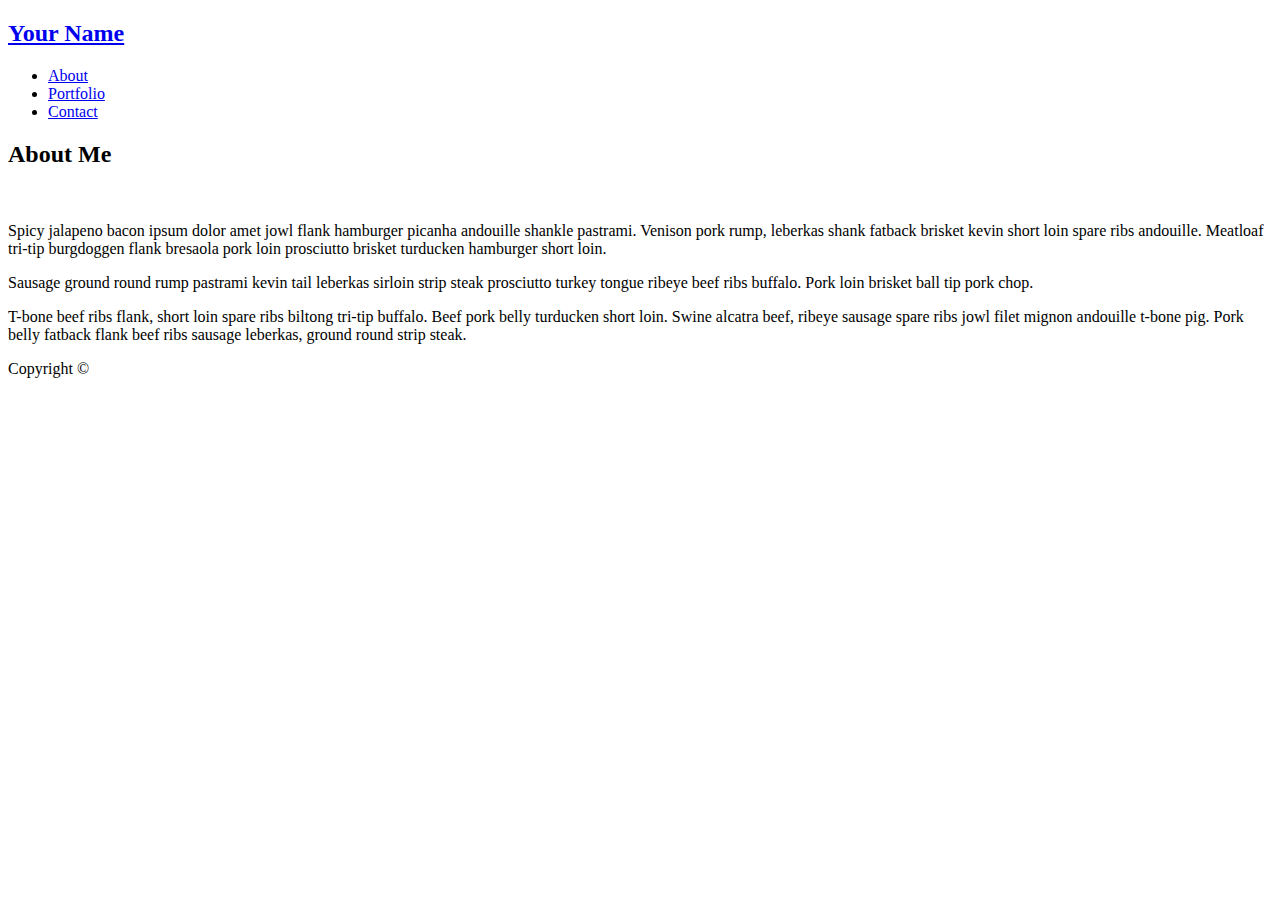
==== index.html @ 2630fe62 "Created index.html content" ====
<!DOCTYPE html>
<html lang="en">
<head>
    <meta charset="UTF-8">
    <meta name="viewport" content="width=device-width, initial-scale=1.0">
    <meta http-equiv="X-UA-Compatible" content="ie=edge">
    <link rel="stylesheet" href="assets/css/style.css">
    <title>Basic Portfolio</title>
</head>
<body>
    <header>
        <h2><a href="index.html">Your Name</a></h2>
        <nav>
            <ul>
                <li><a href="index.html">About</a></li>
                <li><a href="portfolio.html">Portfolio</a></li>
                <li><a href="contact.html">Contact</a></li>
            </ul>
        </nav>
        <section>
            <h2>About Me</h2>
            <img src="assets/images/potato.jpg" alt="">
            <p>Spicy jalapeno bacon ipsum dolor amet jowl flank hamburger picanha andouille shankle pastrami. Venison pork rump, leberkas shank fatback brisket kevin short loin spare ribs andouille. Meatloaf tri-tip burgdoggen flank bresaola pork loin prosciutto brisket turducken hamburger short loin.</p>
            <p>Sausage ground round rump pastrami kevin tail leberkas sirloin strip steak prosciutto turkey tongue ribeye beef ribs buffalo. Pork loin brisket ball tip pork chop.</p>
            <p>T-bone beef ribs flank, short loin spare ribs biltong tri-tip buffalo. Beef pork belly turducken short loin. Swine alcatra beef, ribeye sausage spare ribs jowl filet mignon andouille t-bone pig. Pork belly fatback flank beef ribs sausage leberkas, ground round strip steak.</p>
        </section>
        <footer>Copyright &copy;</footer>
    </header>
</body>
</html>
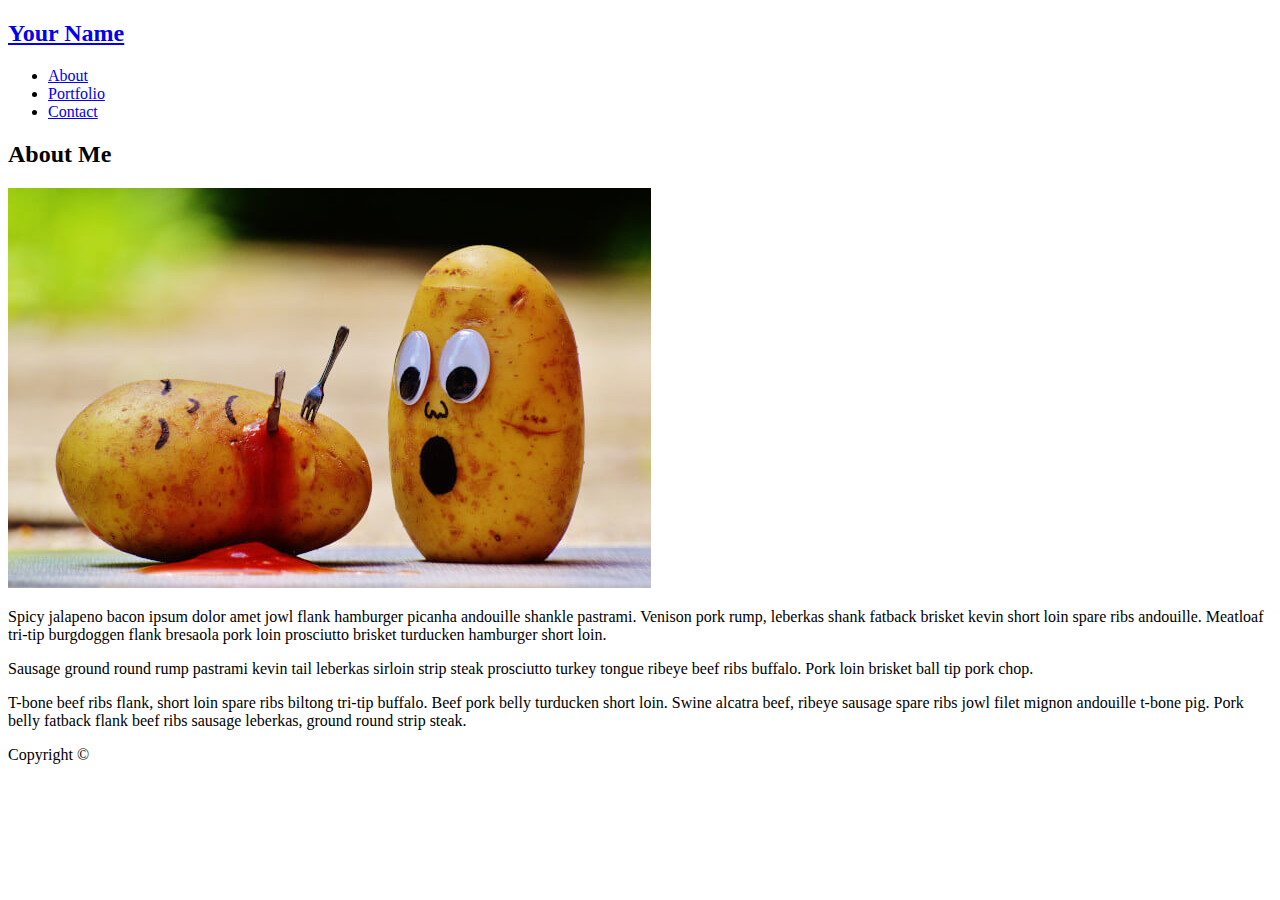
==== commit f897a1c6: "Fixed header" ====
--- a/index.html
+++ b/index.html
@@ -17,14 +17,14 @@
                 <li><a href="contact.html">Contact</a></li>
             </ul>
         </nav>
-        <section>
-            <h2>About Me</h2>
-            <img src="assets/images/potato.jpg" alt="">
-            <p>Spicy jalapeno bacon ipsum dolor amet jowl flank hamburger picanha andouille shankle pastrami. Venison pork rump, leberkas shank fatback brisket kevin short loin spare ribs andouille. Meatloaf tri-tip burgdoggen flank bresaola pork loin prosciutto brisket turducken hamburger short loin.</p>
-            <p>Sausage ground round rump pastrami kevin tail leberkas sirloin strip steak prosciutto turkey tongue ribeye beef ribs buffalo. Pork loin brisket ball tip pork chop.</p>
-            <p>T-bone beef ribs flank, short loin spare ribs biltong tri-tip buffalo. Beef pork belly turducken short loin. Swine alcatra beef, ribeye sausage spare ribs jowl filet mignon andouille t-bone pig. Pork belly fatback flank beef ribs sausage leberkas, ground round strip steak.</p>
-        </section>
-        <footer>Copyright &copy;</footer>
     </header>
+    <section>
+        <h2>About Me</h2>
+        <img src="assets/images/potato.jpg" alt="">
+        <p>Spicy jalapeno bacon ipsum dolor amet jowl flank hamburger picanha andouille shankle pastrami. Venison pork rump, leberkas shank fatback brisket kevin short loin spare ribs andouille. Meatloaf tri-tip burgdoggen flank bresaola pork loin prosciutto brisket turducken hamburger short loin.</p>
+        <p>Sausage ground round rump pastrami kevin tail leberkas sirloin strip steak prosciutto turkey tongue ribeye beef ribs buffalo. Pork loin brisket ball tip pork chop.</p>
+        <p>T-bone beef ribs flank, short loin spare ribs biltong tri-tip buffalo. Beef pork belly turducken short loin. Swine alcatra beef, ribeye sausage spare ribs jowl filet mignon andouille t-bone pig. Pork belly fatback flank beef ribs sausage leberkas, ground round strip steak.</p>
+    </section>
+    <footer>Copyright &copy;</footer>
 </body>
 </html>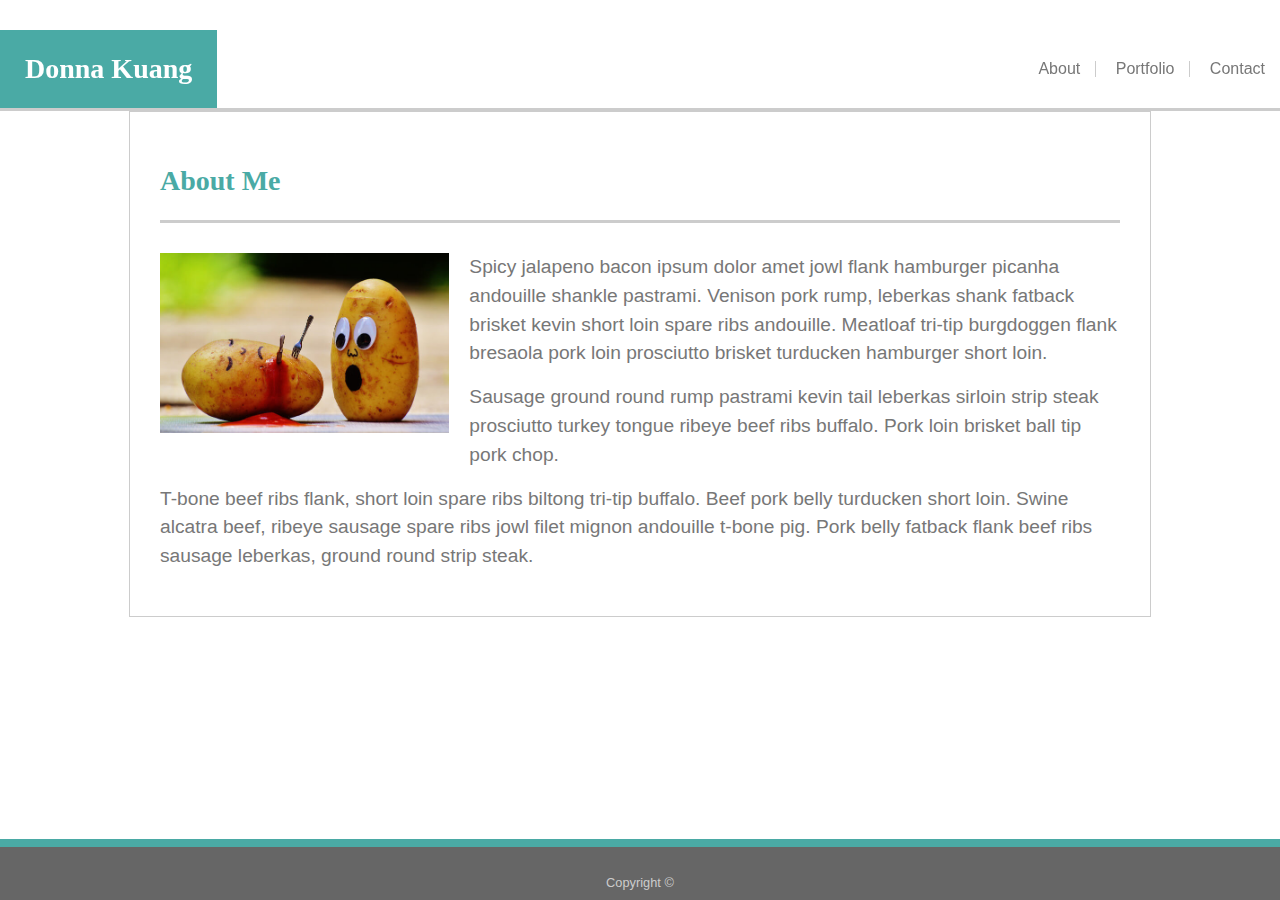
==== commit 2168892b: "Styled main section" ====
--- a/index.html
+++ b/index.html
@@ -4,12 +4,13 @@
     <meta charset="UTF-8">
     <meta name="viewport" content="width=device-width, initial-scale=1.0">
     <meta http-equiv="X-UA-Compatible" content="ie=edge">
+    <link rel="stylesheet" href="assets/css/reset.css">
     <link rel="stylesheet" href="assets/css/style.css">
     <title>Basic Portfolio</title>
 </head>
 <body>
     <header>
-        <h2><a href="index.html">Your Name</a></h2>
+        <a href="index.html"><h2>Donna Kuang</h2></a>
         <nav>
             <ul>
                 <li><a href="index.html">About</a></li>
@@ -18,12 +19,14 @@
             </ul>
         </nav>
     </header>
-    <section>
-        <h2>About Me</h2>
-        <img src="assets/images/potato.jpg" alt="">
-        <p>Spicy jalapeno bacon ipsum dolor amet jowl flank hamburger picanha andouille shankle pastrami. Venison pork rump, leberkas shank fatback brisket kevin short loin spare ribs andouille. Meatloaf tri-tip burgdoggen flank bresaola pork loin prosciutto brisket turducken hamburger short loin.</p>
-        <p>Sausage ground round rump pastrami kevin tail leberkas sirloin strip steak prosciutto turkey tongue ribeye beef ribs buffalo. Pork loin brisket ball tip pork chop.</p>
-        <p>T-bone beef ribs flank, short loin spare ribs biltong tri-tip buffalo. Beef pork belly turducken short loin. Swine alcatra beef, ribeye sausage spare ribs jowl filet mignon andouille t-bone pig. Pork belly fatback flank beef ribs sausage leberkas, ground round strip steak.</p>
+    <section id="about-content">
+        <div class="container">
+            <h2>About Me</h2>
+            <img class="home-img" src="assets/images/potato.jpg" alt="">
+            <p>Spicy jalapeno bacon ipsum dolor amet jowl flank hamburger picanha andouille shankle pastrami. Venison pork rump, leberkas shank fatback brisket kevin short loin spare ribs andouille. Meatloaf tri-tip burgdoggen flank bresaola pork loin prosciutto brisket turducken hamburger short loin.</p>
+            <p>Sausage ground round rump pastrami kevin tail leberkas sirloin strip steak prosciutto turkey tongue ribeye beef ribs buffalo. Pork loin brisket ball tip pork chop.</p>
+            <p>T-bone beef ribs flank, short loin spare ribs biltong tri-tip buffalo. Beef pork belly turducken short loin. Swine alcatra beef, ribeye sausage spare ribs jowl filet mignon andouille t-bone pig. Pork belly fatback flank beef ribs sausage leberkas, ground round strip steak.</p>
+        </div>
     </section>
     <footer>Copyright &copy;</footer>
 </body>
--- a/assets/css/style.css
+++ b/assets/css/style.css
@@ -0,0 +1,72 @@
+p, span, ol, ul, li, a, footer {
+    color: #777;
+    font-family: 'Arial', 'Helvetica Neue', 'Helvetica', sans-serif;
+}
+h2 {
+    font-family: 'Georgia', 'Times', 'Times New Roman', serif;
+    font-size: 1.75rem;
+    font-weight: 800;
+    padding: 25px;
+}
+a {
+    text-decoration: none;
+}
+li {
+    border-right: #ccc solid 1px;
+    display: inline-block;
+    list-style-type: none;
+    padding: 0 15px;
+}
+li:last-child {
+    border-right: none;
+}
+header {
+    border-bottom: #ccc solid 3px;
+    display: flex;
+        align-items: center;
+        justify-content: space-between;
+    position: fixed;
+    width: 100%;
+}
+header h2 {
+    background-color: #4aaaa5;
+    color: #fff;
+}
+section {
+    margin: 0 auto;
+    position: relative;
+        top: 81px;
+}
+#about-content .container {
+    border: #ccc solid 1px;
+    margin: 30px auto;
+    max-width: 960px;
+    padding: 30px;
+}
+#about-content h2 {
+    border-bottom: #ccc solid 3px;
+    color: #4aaaa5;
+    margin-bottom: 30px;
+    padding-left: 0;
+}
+#about-content .home-img {
+    float: left;
+    height: 180px;
+    padding: 0 20px 20px 0;
+}
+#about-content p {
+    font-size: 1.2rem;
+    line-height: 1.5;
+    margin-bottom: 15px;
+}
+footer {
+    background-color: #666;
+    border-top: #4aaaa5 solid 8px;
+    color: #ccc;
+    font-size: 0.8rem;
+    padding: 30px 0 10px;
+    position: absolute;
+        bottom: 0;
+    text-align: center;
+    width: 100%;
+}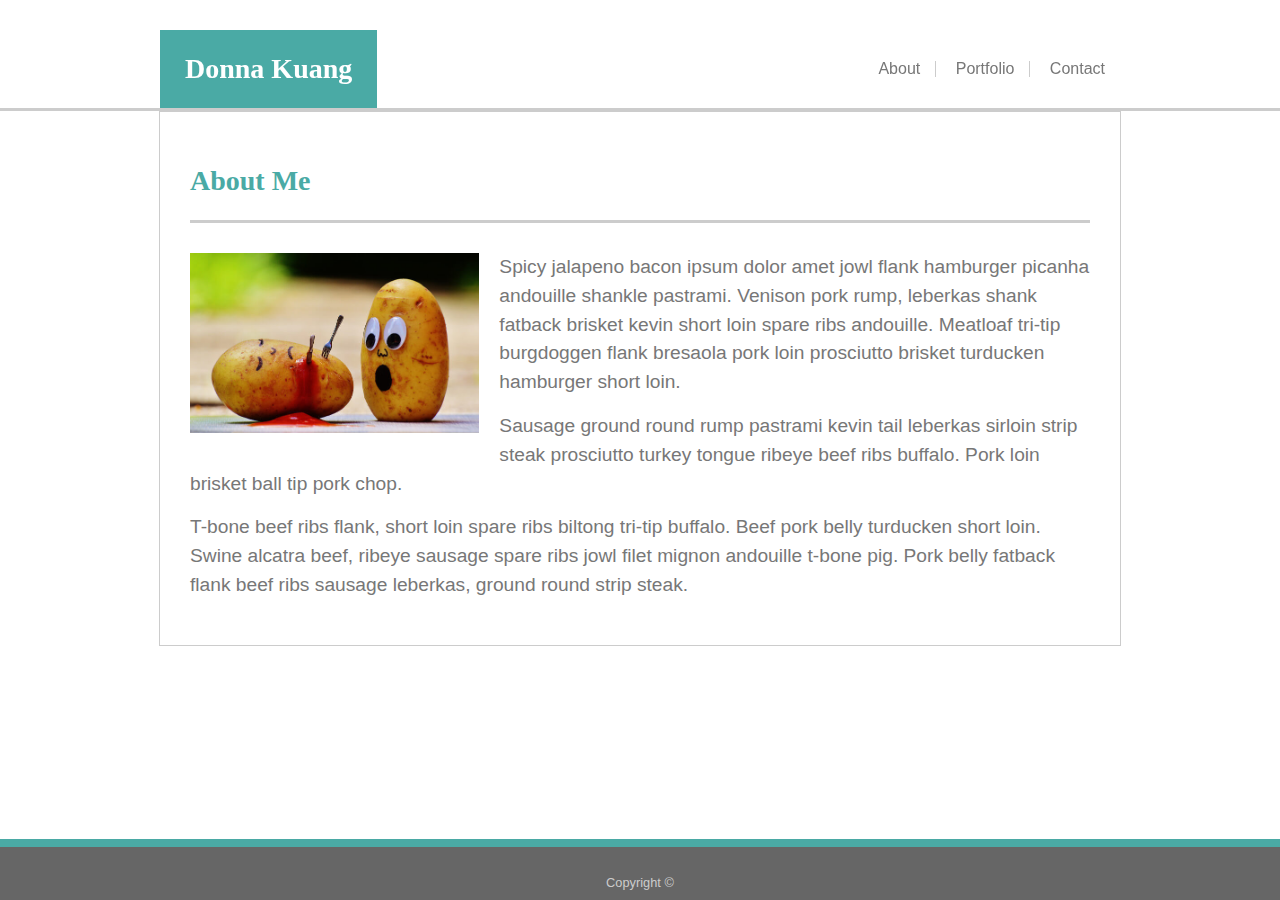
==== commit d808d5ae: "Adjusted header" ====
--- a/index.html
+++ b/index.html
@@ -10,14 +10,16 @@
 </head>
 <body>
     <header>
-        <a href="index.html"><h2>Donna Kuang</h2></a>
-        <nav>
-            <ul>
-                <li><a href="index.html">About</a></li>
-                <li><a href="portfolio.html">Portfolio</a></li>
-                <li><a href="contact.html">Contact</a></li>
-            </ul>
-        </nav>
+        <div class="container">
+            <a href="index.html"><h2>Donna Kuang</h2></a>
+            <nav>
+                <ul>
+                    <li><a href="index.html">About</a></li>
+                    <li><a href="portfolio.html">Portfolio</a></li>
+                    <li><a href="contact.html">Contact</a></li>
+                </ul>
+            </nav>
+        </div>
     </header>
     <section id="about-content">
         <div class="container">
--- a/assets/css/style.css
+++ b/assets/css/style.css
@@ -22,11 +22,15 @@
 }
 header {
     border-bottom: #ccc solid 3px;
+    position: fixed;
+    width: 100%;
+}
+header .container {
     display: flex;
         align-items: center;
         justify-content: space-between;
-    position: fixed;
-    width: 100%;
+    margin: 0 auto;
+    max-width: 960px;
 }
 header h2 {
     background-color: #4aaaa5;
@@ -40,7 +44,7 @@
 #about-content .container {
     border: #ccc solid 1px;
     margin: 30px auto;
-    max-width: 960px;
+    max-width: 900px;
     padding: 30px;
 }
 #about-content h2 {
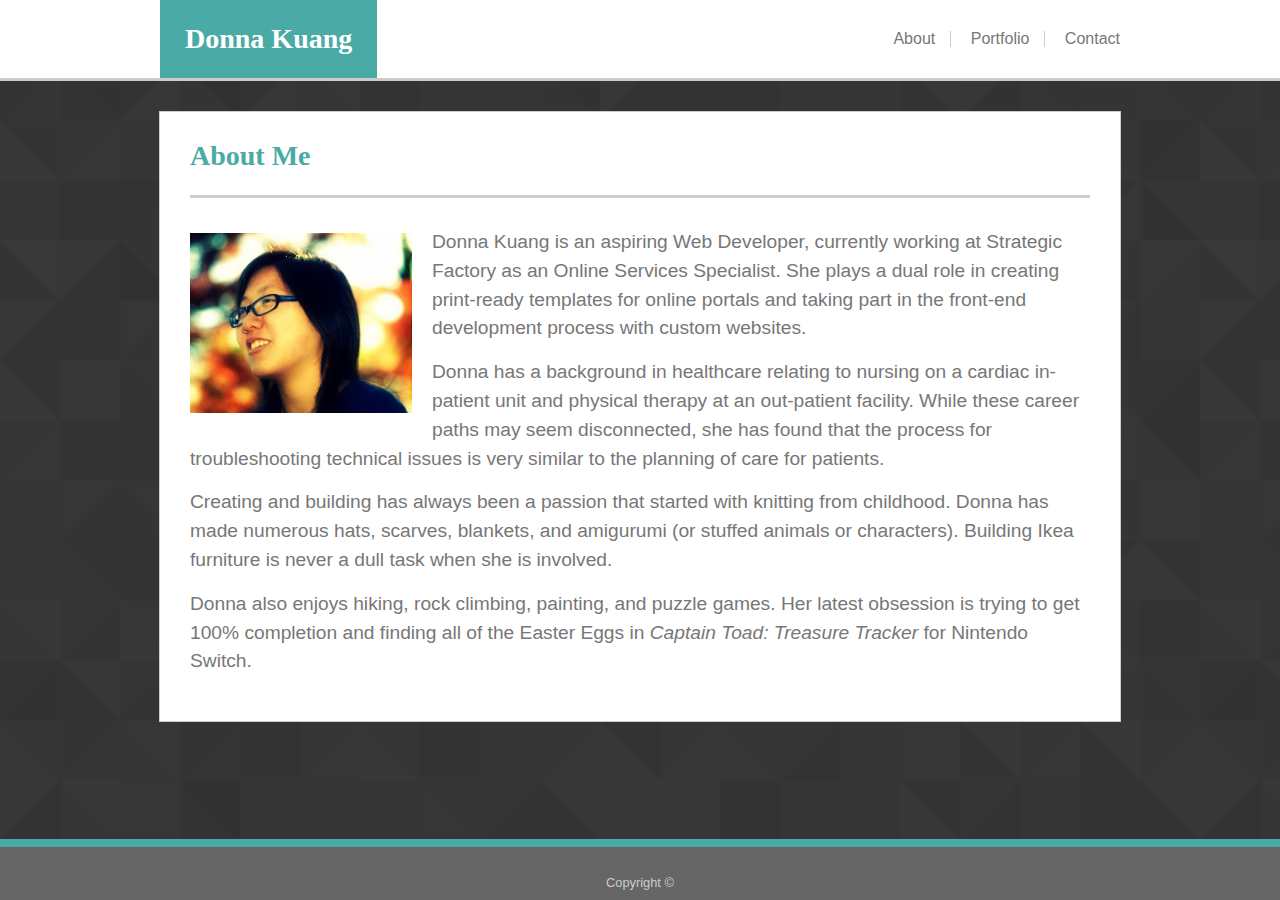
==== commit a67e69a3: "Updated content" ====
--- a/index.html
+++ b/index.html
@@ -24,10 +24,11 @@
     <section id="about-content">
         <div class="container">
             <h2>About Me</h2>
-            <img class="home-img" src="assets/images/potato.jpg" alt="">
-            <p>Spicy jalapeno bacon ipsum dolor amet jowl flank hamburger picanha andouille shankle pastrami. Venison pork rump, leberkas shank fatback brisket kevin short loin spare ribs andouille. Meatloaf tri-tip burgdoggen flank bresaola pork loin prosciutto brisket turducken hamburger short loin.</p>
-            <p>Sausage ground round rump pastrami kevin tail leberkas sirloin strip steak prosciutto turkey tongue ribeye beef ribs buffalo. Pork loin brisket ball tip pork chop.</p>
-            <p>T-bone beef ribs flank, short loin spare ribs biltong tri-tip buffalo. Beef pork belly turducken short loin. Swine alcatra beef, ribeye sausage spare ribs jowl filet mignon andouille t-bone pig. Pork belly fatback flank beef ribs sausage leberkas, ground round strip steak.</p>
+            <img class="home-img" src="assets/images/01.jpg" alt="">
+            <p>Donna Kuang is an aspiring Web Developer, currently working at Strategic Factory as an Online Services Specialist. She plays a dual role in creating print-ready templates for online portals and taking part in the front-end development process with custom websites.</p>
+            <p>Donna has a background in healthcare relating to nursing on a cardiac in-patient unit and physical therapy at an out-patient facility. While these career paths may seem disconnected, she has found that the process for troubleshooting technical issues is very similar to the planning of care for patients.</p>
+            <p>Creating and building has always been a passion that started with knitting from childhood. Donna has made numerous hats, scarves, blankets, and amigurumi (or stuffed animals or characters). Building Ikea furniture is never a dull task when she is involved.</p>
+            <p>Donna also enjoys hiking, rock climbing, painting, and puzzle games. Her latest obsession is trying to get 100% completion and finding all of the Easter Eggs in <em>Captain Toad: Treasure Tracker</em> for Nintendo Switch.</p>
         </div>
     </section>
     <footer>Copyright &copy;</footer>
--- a/assets/css/style.css
+++ b/assets/css/style.css
@@ -1,6 +1,13 @@
-p, span, ol, ul, li, a, footer {
+p, span, ol, ul, li, a,
+label,
+input,
+textarea,
+footer {
     color: #777;
     font-family: 'Arial', 'Helvetica Neue', 'Helvetica', sans-serif;
+}
+em {
+    font-style: italic;
 }
 h2 {
     font-family: 'Georgia', 'Times', 'Times New Roman', serif;
@@ -10,18 +17,30 @@
 }
 a {
     text-decoration: none;
+    transition: .1s;
 }
-li {
+nav li {
     border-right: #ccc solid 1px;
     display: inline-block;
     list-style-type: none;
     padding: 0 15px;
 }
-li:last-child {
+nav li:last-child {
     border-right: none;
+    padding-right: 0;
+}
+nav a:hover {
+    color: #4aaaa5;
+    text-shadow: 0 0 20px #4aaaa5;
+    transition: .1s;
+}
+body {
+    background-image: url("../images/geo-dark.png");
 }
 header {
+    background-color: #fff;
     border-bottom: #ccc solid 3px;
+    z-index: 999;
     position: fixed;
     width: 100%;
 }
@@ -37,31 +56,103 @@
     color: #fff;
 }
 section {
-    margin: 0 auto;
+    margin: 0 auto 60px;
+    padding: 30px;
     position: relative;
         top: 81px;
 }
-#about-content .container {
+section .container {
+    background-color: #fff;
     border: #ccc solid 1px;
-    margin: 30px auto;
+    margin: 0 auto;
     max-width: 900px;
     padding: 30px;
 }
-#about-content h2 {
+section h2 {
     border-bottom: #ccc solid 3px;
     color: #4aaaa5;
     margin-bottom: 30px;
+    padding-top: 0;
     padding-left: 0;
 }
+/***** Homepage *****/
 #about-content .home-img {
     float: left;
     height: 180px;
-    padding: 0 20px 20px 0;
+    padding: 5px 20px 20px 0;
 }
 #about-content p {
     font-size: 1.2rem;
     line-height: 1.5;
     margin-bottom: 15px;
+}
+/***** Portfolio Page *****/
+#portfolio-content .gallery {
+    display: flex;
+        flex-wrap: wrap;
+}
+#portfolio-content .gallery .project {
+    margin: 0 30px 40px 0;
+    position: relative;
+    width: 300px;
+}
+#portfolio-content .gallery .thumbnail {
+    max-width: 100%;
+    object-fit: cover;
+}
+#portfolio-content .gallery h4 {
+    background-color: #4aaaa5;
+    color: #fff;
+    font-family: 'Georgia', 'Times', 'Times New Roman', serif;
+    font-size: 1.25rem;
+    padding: 15px;
+    position: absolute;
+        bottom: 5%;
+    text-align: center;
+    transition: .3s;
+    width: calc(100% - 30px);
+}
+#portfolio-content .gallery h4:hover {
+    bottom: 3px;
+    box-shadow: inset 0px 0px 10px #226966;
+    filter: hue-rotate(180deg);
+    opacity: .65;
+    padding-top: 165px;
+    text-shadow: 0 0 3px #fff;
+    transition: .4s;
+}
+/***** Contact Page *****/
+label,
+input,
+textarea {
+    display: block;
+}
+#contact-content label {
+    margin-top: 15px;
+    margin-bottom: 5px;
+}
+#contact-content input,
+#contact-content textarea {
+    border: #ccc solid 1px;
+    padding: 8px;
+    width: 98%;
+}
+#contact-content textarea {
+    height: 150px;
+}
+#contact-content #submit-btn {
+    background-color: #4aaaa5;
+    border: none;
+    color: #fff;
+    margin: 15px 0;
+    padding: 8px 20px;
+    transition: .1s;
+    width: unset;
+}
+#contact-content #submit-btn:hover {
+    background-color: #226966;
+    text-shadow: 0 0 3px #fff;
+    transition: .1s;
 }
 footer {
     background-color: #666;
@@ -69,8 +160,34 @@
     color: #ccc;
     font-size: 0.8rem;
     padding: 30px 0 10px;
-    position: absolute;
+    position: fixed;
         bottom: 0;
     text-align: center;
     width: 100%;
+}
+
+@media only screen and (max-width: 960px) {
+    nav {
+        margin-right: 30px;
+    }
+}
+@media only screen and (max-width: 550px) {
+    nav li {
+        border-right: none;
+        border-bottom: #ccc solid 1px;
+        display: block;
+        padding: 4px 0;
+        text-align: right;
+    }
+    nav li:last-child {
+        border-bottom: none;
+    }
+    #about-content .home-img {
+        float: none;
+        height: auto;
+        width: 100%;
+    }
+    #portfolio-content .gallery .project {
+        margin-right: 0;
+    }
 }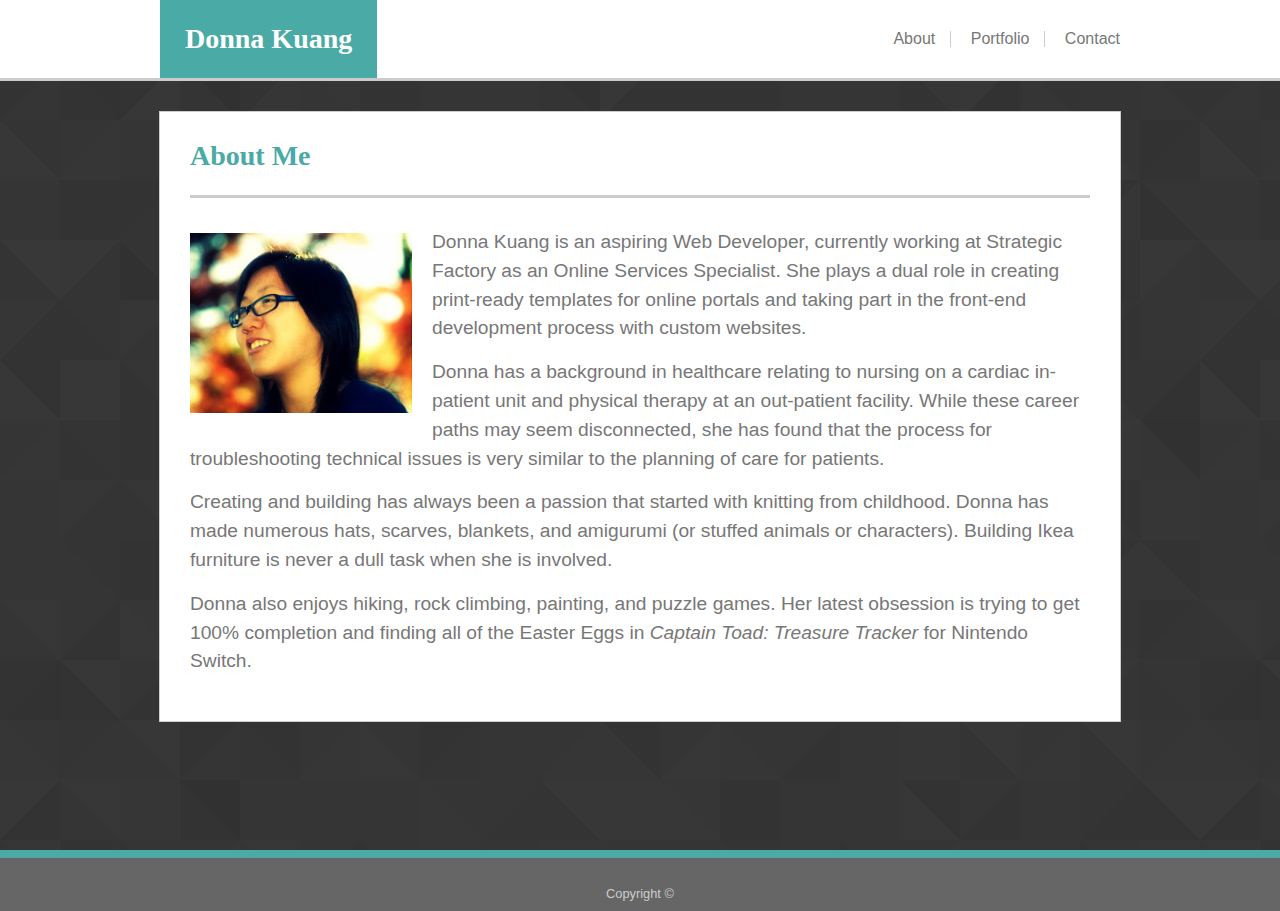
==== commit b6552bad: "Added alt & title tags" ====
--- a/index.html
+++ b/index.html
@@ -24,7 +24,7 @@
     <section id="about-content">
         <div class="container">
             <h2>About Me</h2>
-            <img class="home-img" src="assets/images/01.jpg" alt="">
+            <img class="home-img" src="assets/images/01.jpg" alt="Donna Kuang" title="Donna Kuang">
             <p>Donna Kuang is an aspiring Web Developer, currently working at Strategic Factory as an Online Services Specialist. She plays a dual role in creating print-ready templates for online portals and taking part in the front-end development process with custom websites.</p>
             <p>Donna has a background in healthcare relating to nursing on a cardiac in-patient unit and physical therapy at an out-patient facility. While these career paths may seem disconnected, she has found that the process for troubleshooting technical issues is very similar to the planning of care for patients.</p>
             <p>Creating and building has always been a passion that started with knitting from childhood. Donna has made numerous hats, scarves, blankets, and amigurumi (or stuffed animals or characters). Building Ikea furniture is never a dull task when she is involved.</p>
--- a/assets/css/style.css
+++ b/assets/css/style.css
@@ -57,6 +57,7 @@
 }
 section {
     margin: 0 auto 60px;
+    min-height: calc(80vh - 11px);
     padding: 30px;
     position: relative;
         top: 81px;
@@ -160,8 +161,8 @@
     color: #ccc;
     font-size: 0.8rem;
     padding: 30px 0 10px;
-    position: fixed;
-        bottom: 0;
+    position: relative;
+        bottom: -21px;
     text-align: center;
     width: 100%;
 }
